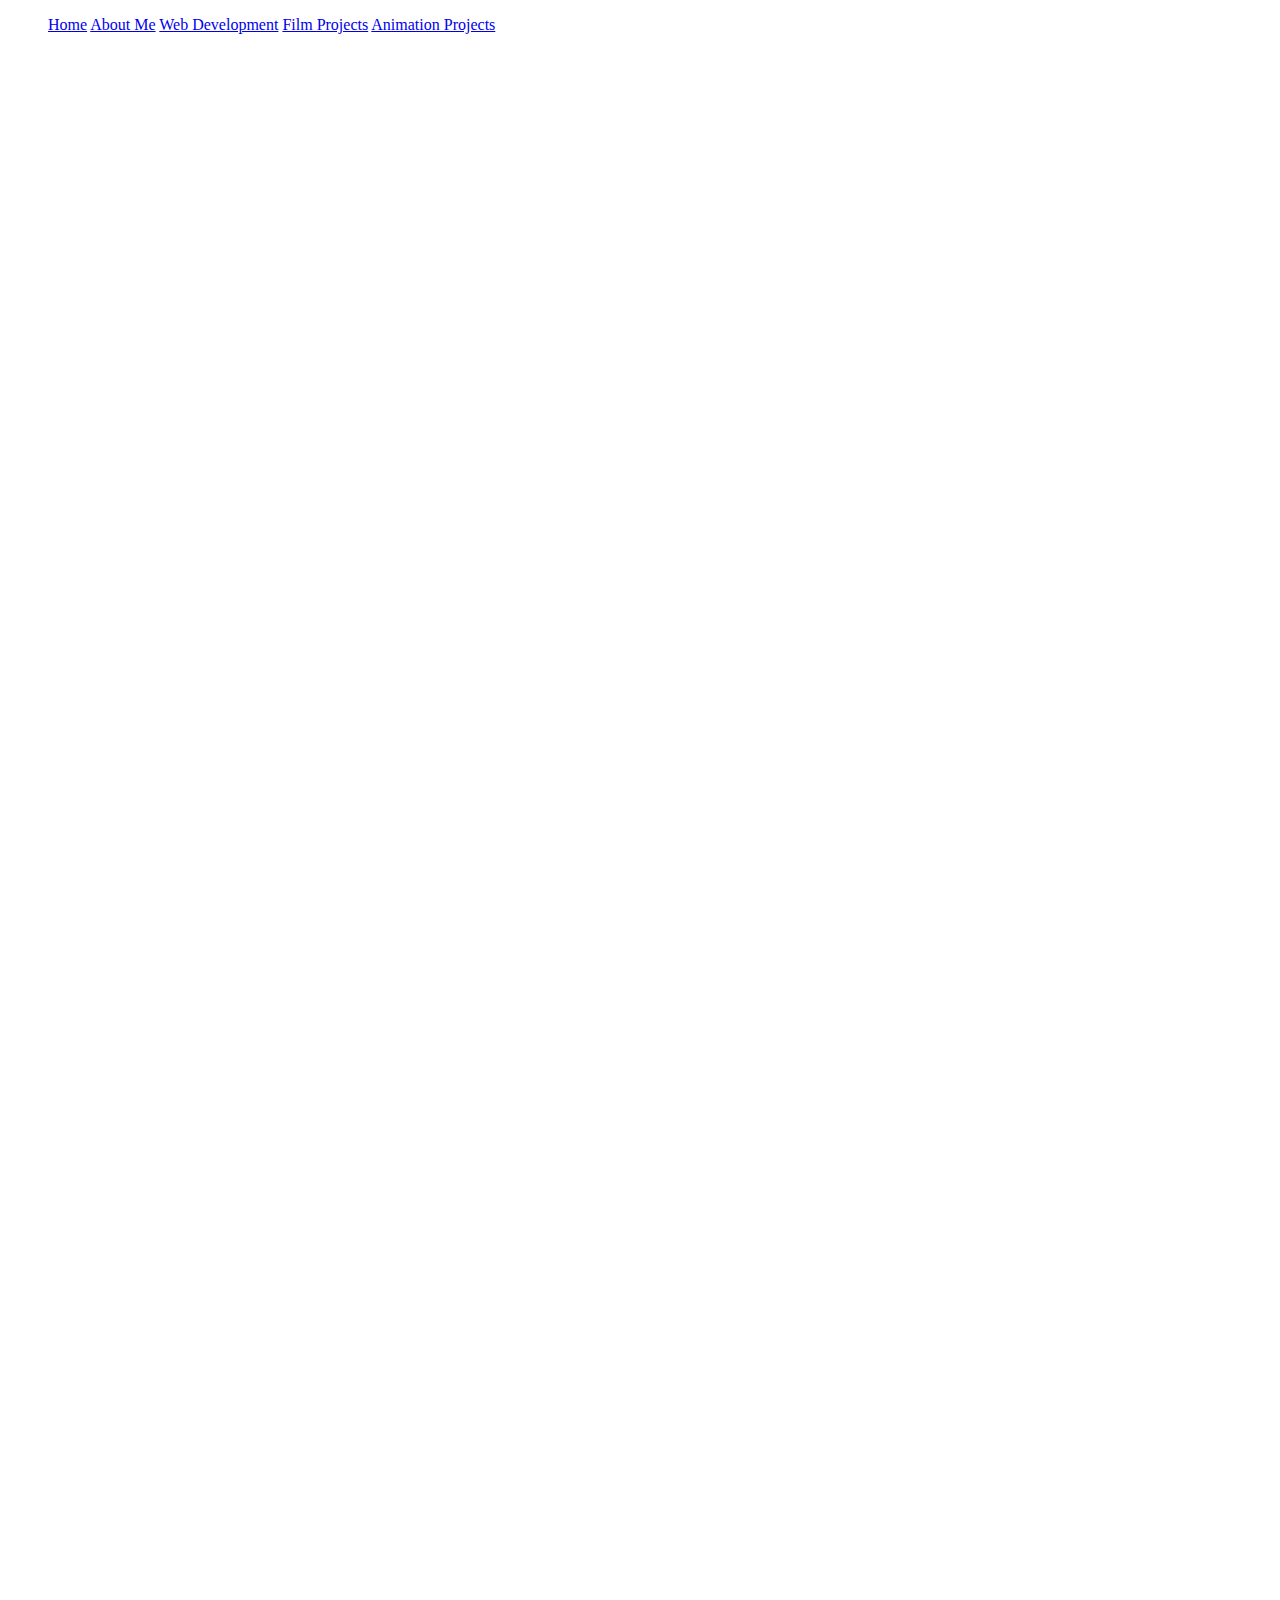
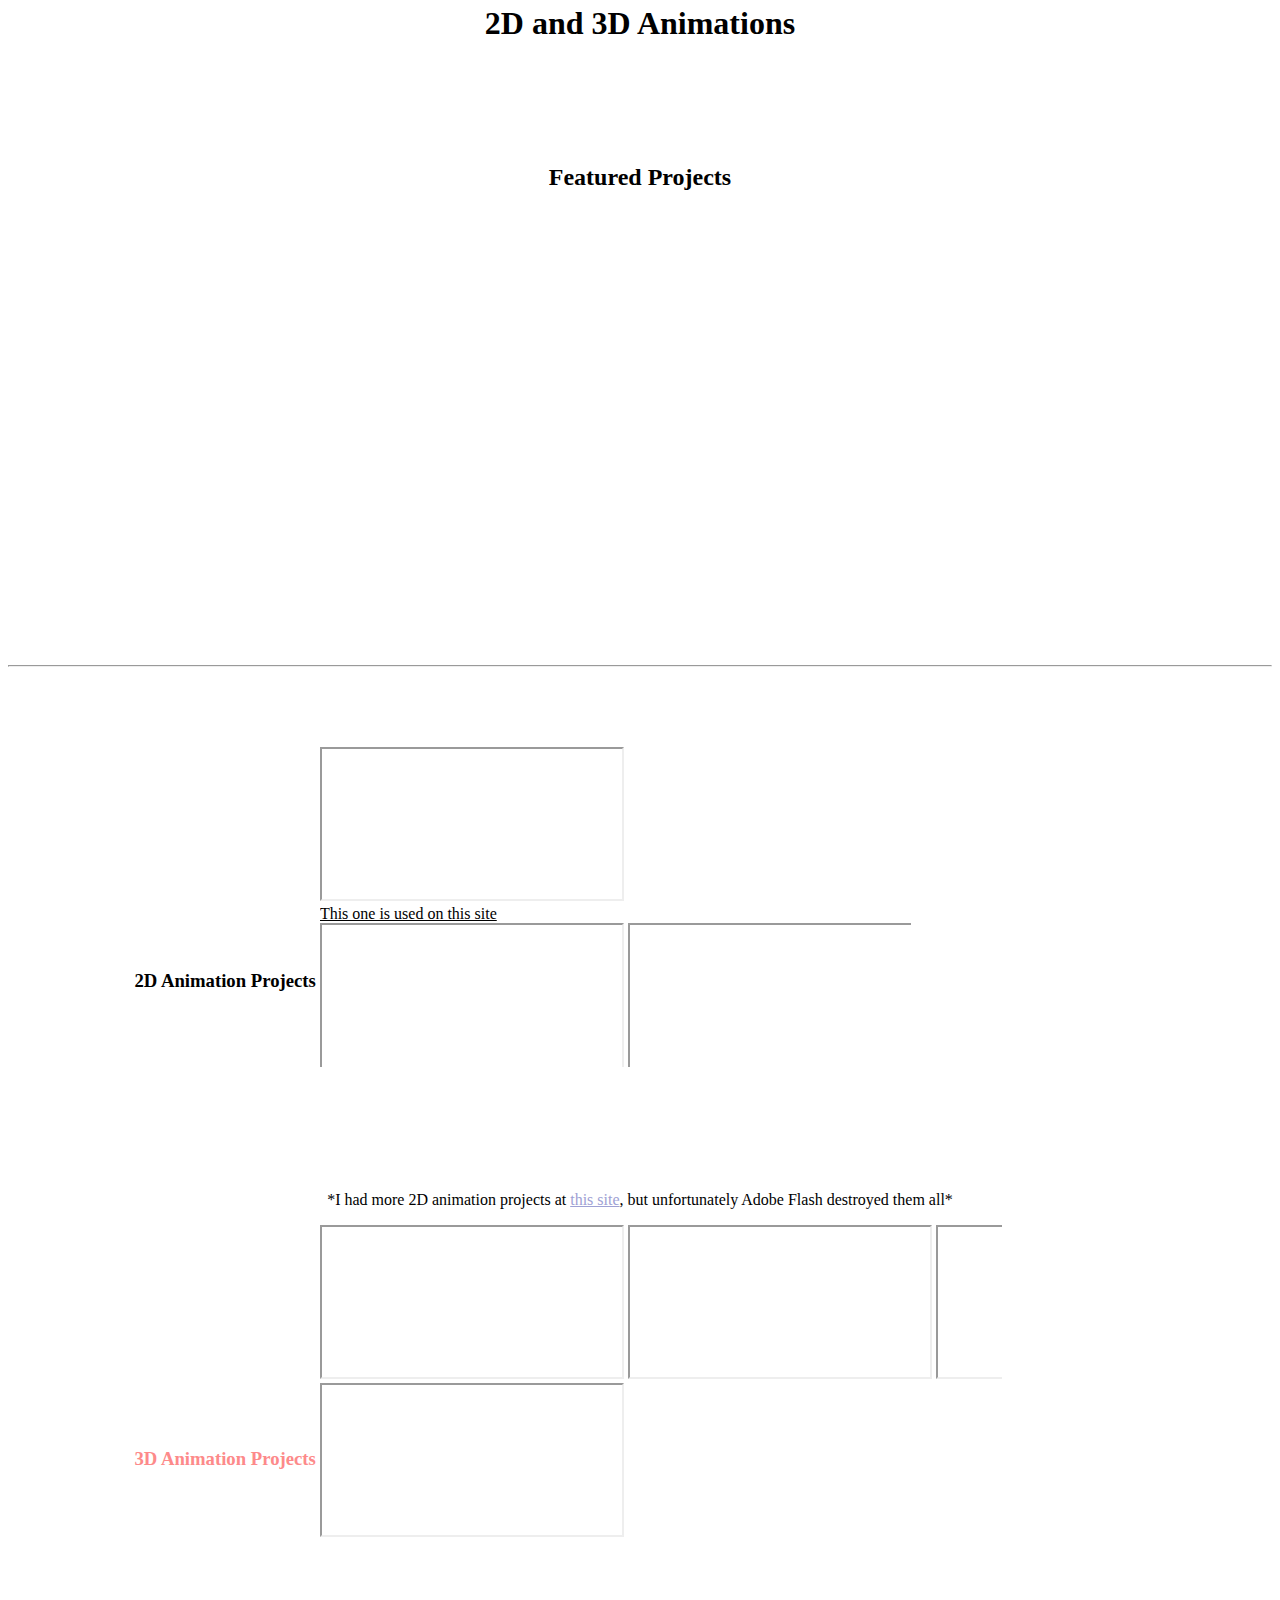
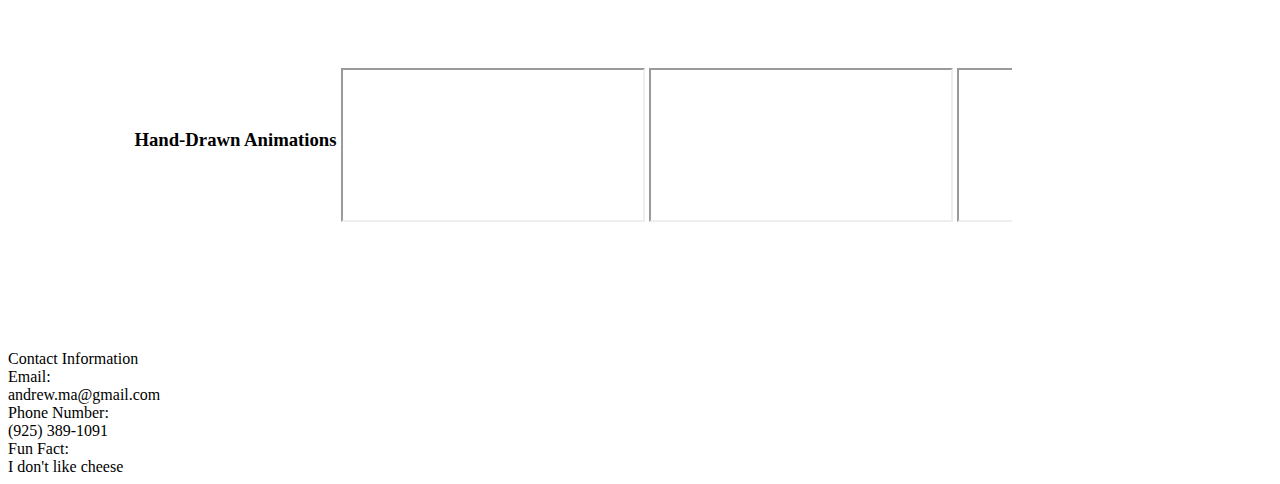
==== Pages/animation.html @ 2a6886b5 "Initial commit" ====
<!DOCTYPE html>
<html lang="en">
<head>
    <meta charset="UTF-8">
    <meta name="viewport" content="width=device-width, initial-scale=1.0">
    <title>Animation Portfolio</title>
    <link rel="stylesheet" href="Personal_Website_Temp/CSS/MaStyles.css">
</head>
<body>
    <nav class="navBar">
        <ul>
            <a class="navItem" href="Personal_Website_Temp/AndrewsSite.html">Home</a>
            <a class="navItem" href="Personal_Website_Temp/AndrewsSite.html#about">About Me</a>
            <a class="navItem" href="Personal_Website_Temp/AndrewsSite.html#webDev">Web Development</a>
            <a class="navItem" href="Personal_Website_Temp/Pages/film.html">Film Projects</a>
            <a class="navItem" href="Personal_Website_Temp/Pages/animation.html">Animation Projects</a>
        </ul>

    </nav>
    <div class="Titles">
        <center>
            <video class="homeBG" src="Personal_Website_Temp/Images/Videos/Gen-2 1486179812, Pleasant day in the , image-prompt, cam_V 1, cam_Z 15, cam_P -2.mp4" autoplay muted loop width="1920px" height="1080px" style="z-index: -2;"></video>
            <h1 class="Titles" style="padding-top: 450px;">2D and 3D Animations</h1>
        </center>
    </div>
    <div style="background-color: white;">
        <center>
            <h2 style="padding-top: 100px;">Featured Projects</h2>
        </center>
        <center>
            <div class="featured">
                <iframe width="450" height="300" src="https://www.youtube.com/embed/1vnf5Fqjy7Y" frameborder="0" allowfullscreen></iframe>
                <iframe style="margin-left: 50px;" width="450" height="300" src="https://www.youtube.com/embed/xPA6sDX-liM" frameborder="0" allowfullscreen></iframe>
    
            </div>
        </center>
    </div>
    <hr style="margin-top: 150px; margin-bottom: 80px;">
    <div style="margin-left: 10%; margin-bottom: 100px;">
        <div style="max-width: 80%; overflow: scroll;">
            <h3 style="display: inline-block; position: relative; bottom: 80px;">2D Animation Projects</h3>
            <div style="display: inline-block; max-width: 65%; max-height: 320px; overflow-x: scroll; overflow-y: hidden; white-space: nowrap;">
                <div class="animDisplays">
                    <iframe src="https://www.youtube.com/embed/3HOqf_21t5k"></iframe><br>
                    <a style="color: black;" href="https://sites.science.oregonstate.edu/chemistry/personalhomepages/Newpersonalhomepages/Faculty/Kong/index.html">This one is used on this site</a>
                </div>
                <iframe class="animDisplays" src="https://www.youtube.com/embed/Rbz4cOmBZC0"></iframe>
                <iframe class="animDisplays" src="https://www.youtube.com/embed/ML9A3iJKuAI"></iframe>
            </div>
        </div>
    </div>
    <p style="text-align: center;">*I had more 2D animation projects at <span><a style="color: #9EA1D4;" href="https://7aminthemorninganimations.weebly.com/">this site</a></span>, but unfortunately Adobe Flash destroyed them all*</p>
    <div style="margin-left: 10%; margin-bottom: 100px;">
        <h3 style="display: inline-block; position: relative; bottom: 80px; color: #FD8A8A;">3D Animation Projects</h3>
        <div style="display: inline-block; max-width: 60%; max-height: 320px; overflow-x: scroll; overflow-y: hidden; white-space: nowrap;">
            <iframe class="animDisplays" src="https://www.youtube.com/embed/NUSfK7cDooA"></iframe>
            <iframe class="animDisplays" src="https://www.youtube.com/embed/1vnf5Fqjy7Y"></iframe>
            <iframe class="animDisplays" src="https://www.youtube.com/embed/uzoynC7cJFA"></iframe>
            <iframe class="animDisplays" src="https://www.youtube.com/embed/8lsvTSj4Yvg"></iframe>
            <div class="animDisplays">
                <iframe src="https://www.youtube.com/embed/iOtoa1ZXvR0"></iframe><br>
                <p style="font-size: 14px; white-space: wrap;">This has copyrighted music so it can't display here but it's one of my favorite projects</p>
            </div>
            <iframe class="animDisplays" src="https://www.youtube.com/embed/xPA6sDX-liM"></iframe>
        </div>
    </div>
    <div style="margin-left: 10%; margin-bottom: 100px;">
        <h3 style="display: inline-block; position: relative; bottom: 80px;">Hand-Drawn Animations</h3>
        <div style="display: inline-block; max-width: 59%; max-height: 320px; overflow-x: scroll; overflow-y: hidden; white-space: nowrap;">
            <iframe class="animDisplays" src="https://www.youtube.com/embed/9INQ83oxJ60"></iframe>
            <iframe class="animDisplays" src="https://www.youtube.com/embed/qwTi9aZX5lM"></iframe>
            <iframe class="animDisplays" src="https://www.youtube.com/embed/XztzVrrfRMM"></iframe>
            <iframe class="animDisplays" src="https://www.youtube.com/embed/9z8eVEgEdVc"></iframe>
        </div>
    </div>
    <div class="BottomTab">
        <div class="contactInfo">Contact Information</div>
        <div class="contactInfo">
            Email:<br>
            andrew.ma@gmail.com
        </div>
        <div class="contactInfo">
            Phone Number:<br>
            (925) 389-1091
        </div>
        <div class="contactInfo">
            Fun Fact:<br>
            I don't like cheese
        </div>

    </div>

</body>
</html>
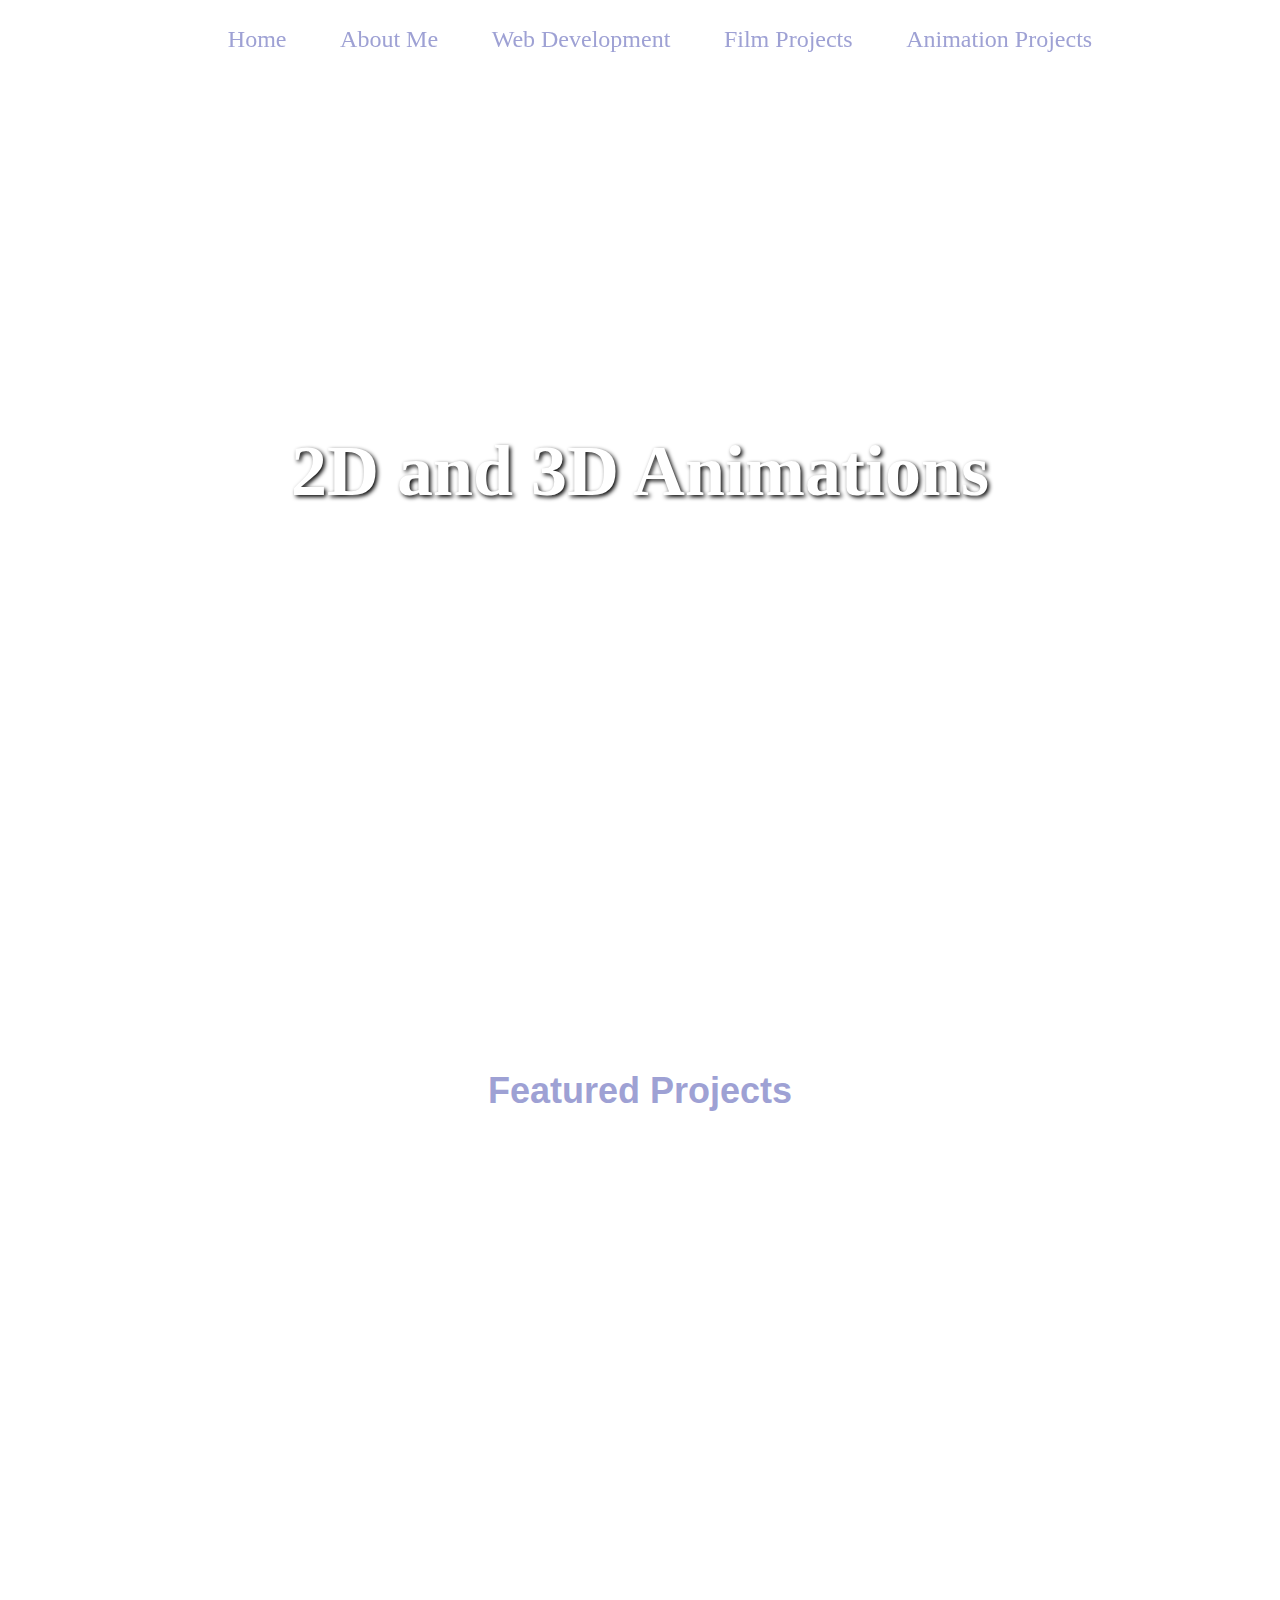
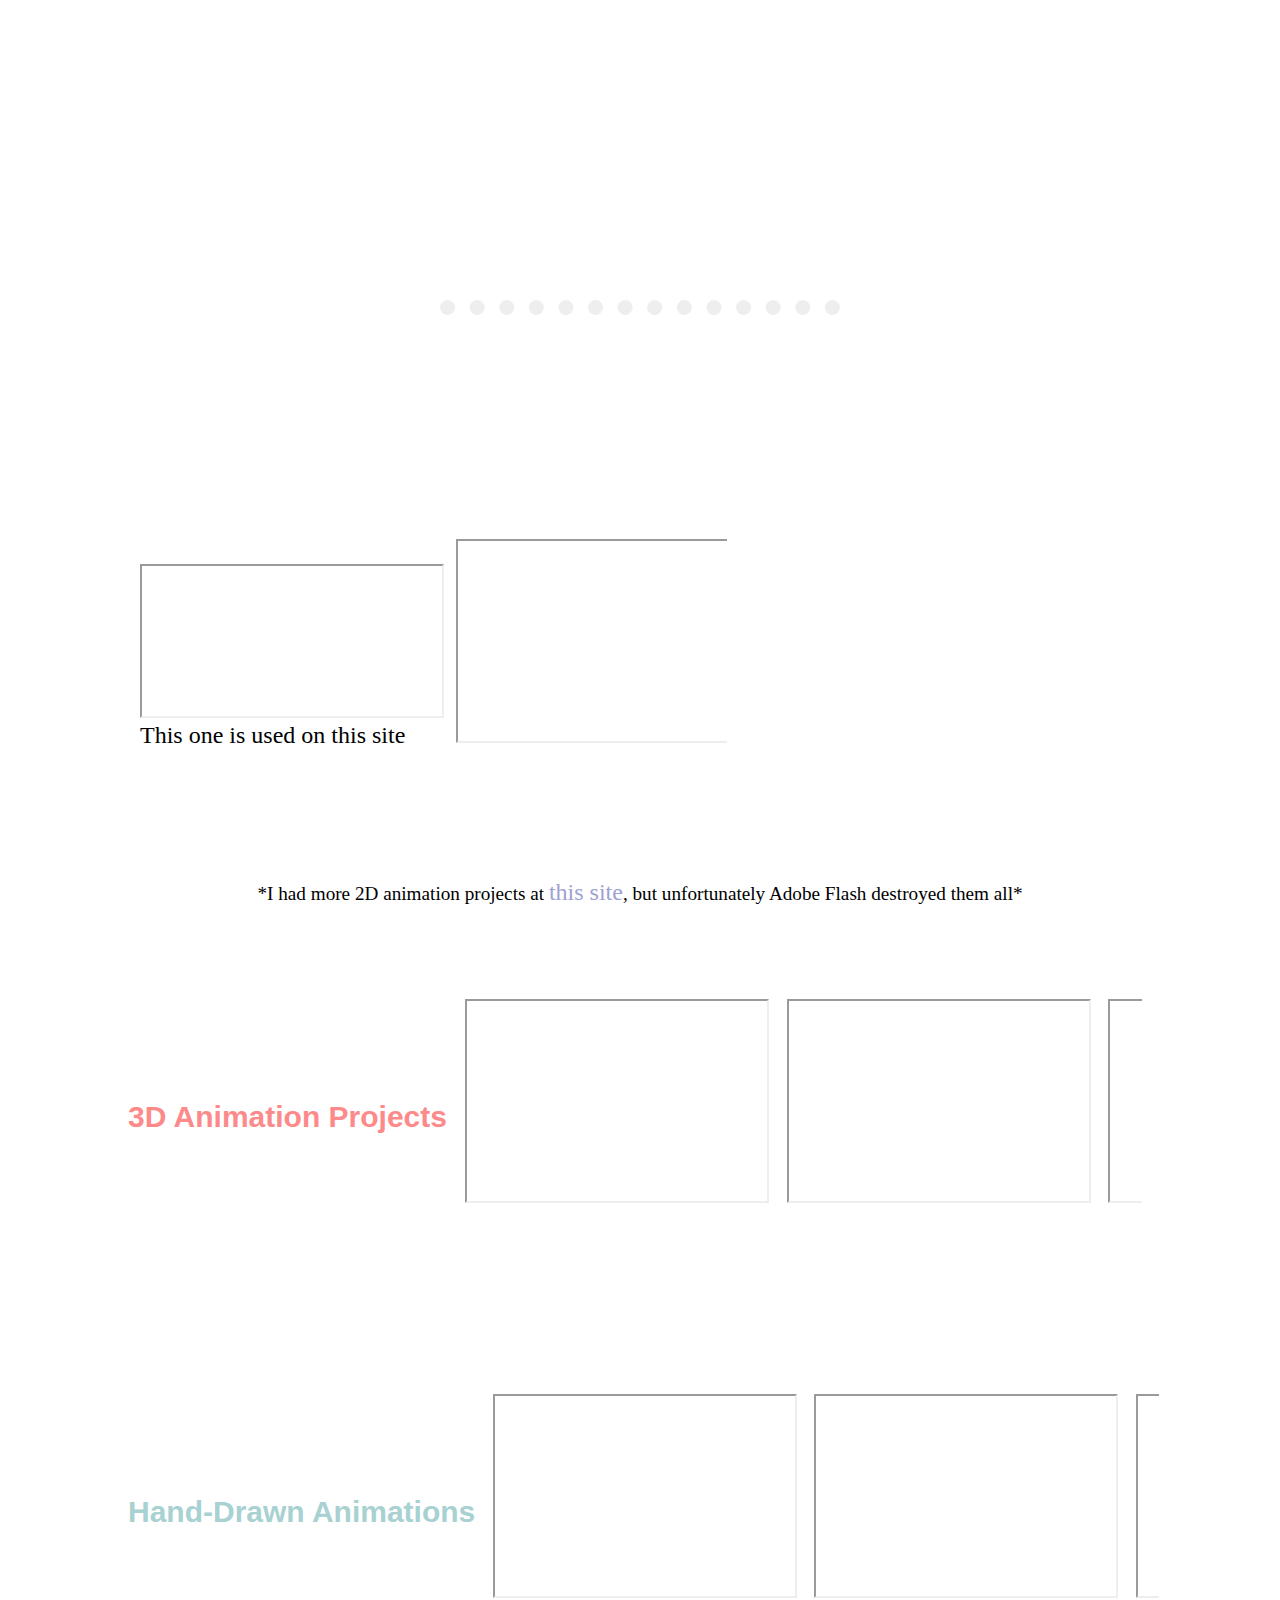
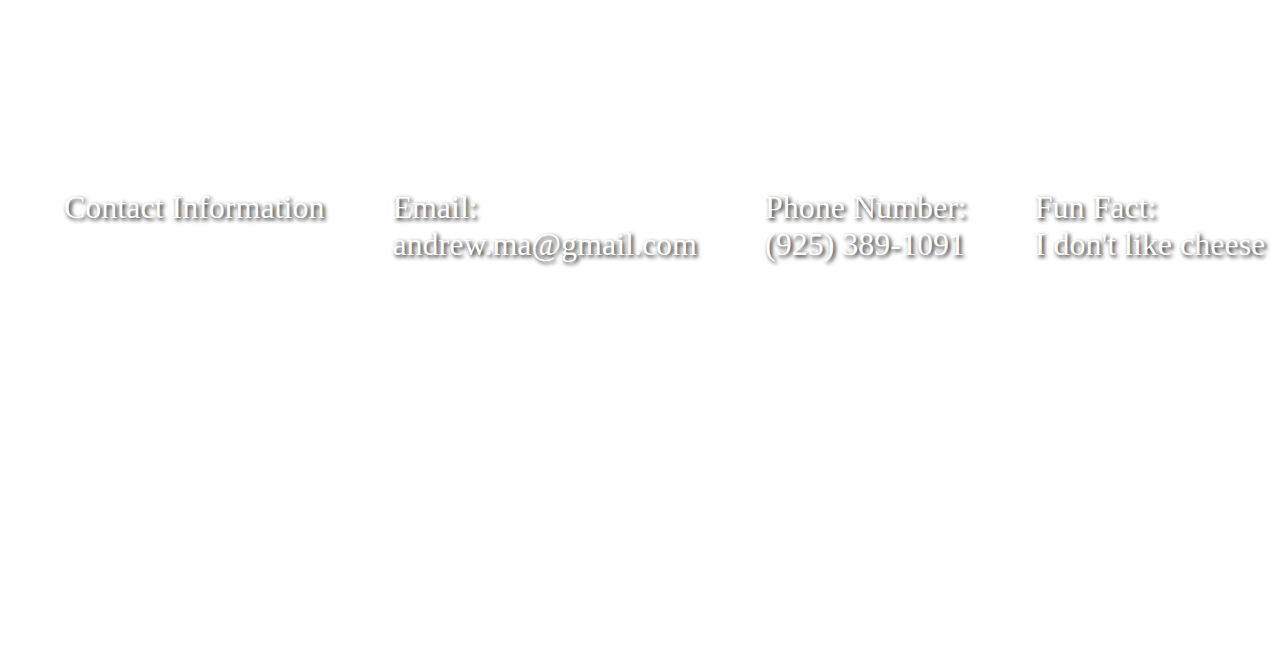
==== commit e43caaf0: "Update animation.html" ====
--- a/Pages/animation.html
+++ b/Pages/animation.html
@@ -4,22 +4,22 @@
     <meta charset="UTF-8">
     <meta name="viewport" content="width=device-width, initial-scale=1.0">
     <title>Animation Portfolio</title>
-    <link rel="stylesheet" href="Personal_Website_Temp/CSS/MaStyles.css">
+    <link rel="stylesheet" href="https://alt-fictitious77.github.io/Portfolio-Site/CSS/MaStyles.css">
 </head>
 <body>
     <nav class="navBar">
         <ul>
-            <a class="navItem" href="Personal_Website_Temp/AndrewsSite.html">Home</a>
-            <a class="navItem" href="Personal_Website_Temp/AndrewsSite.html#about">About Me</a>
-            <a class="navItem" href="Personal_Website_Temp/AndrewsSite.html#webDev">Web Development</a>
-            <a class="navItem" href="Personal_Website_Temp/Pages/film.html">Film Projects</a>
-            <a class="navItem" href="Personal_Website_Temp/Pages/animation.html">Animation Projects</a>
+            <a class="navItem" href="https://alt-fictitious77.github.io/Portfolio-Site/index.html">Home</a>
+            <a class="navItem" href="https://alt-fictitious77.github.io/Portfolio-Site/index.html#about">About Me</a>
+            <a class="navItem" href="https://alt-fictitious77.github.io/Portfolio-Site/index.html#webDev">Web Development</a>
+            <a class="navItem" href="https://alt-fictitious77.github.io/Portfolio-Site/Pages/film.html">Film Projects</a>
+            <a class="navItem" href="https://alt-fictitious77.github.io/Portfolio-Site/Pages/animation.html">Animation Projects</a>
         </ul>
 
     </nav>
     <div class="Titles">
         <center>
-            <video class="homeBG" src="Personal_Website_Temp/Images/Videos/Gen-2 1486179812, Pleasant day in the , image-prompt, cam_V 1, cam_Z 15, cam_P -2.mp4" autoplay muted loop width="1920px" height="1080px" style="z-index: -2;"></video>
+            <video class="homeBG" src="https://alt-fictitious77.github.io/Portfolio-Site/Images/Videos/Gen-2 1486179812, Pleasant day in the , image-prompt, cam_V 1, cam_Z 15, cam_P -2.mp4" autoplay muted loop width="1920px" height="1080px" style="z-index: -2;"></video>
             <h1 class="Titles" style="padding-top: 450px;">2D and 3D Animations</h1>
         </center>
     </div>
@@ -91,4 +91,4 @@
     </div>
 
 </body>
-</html>+</html>
